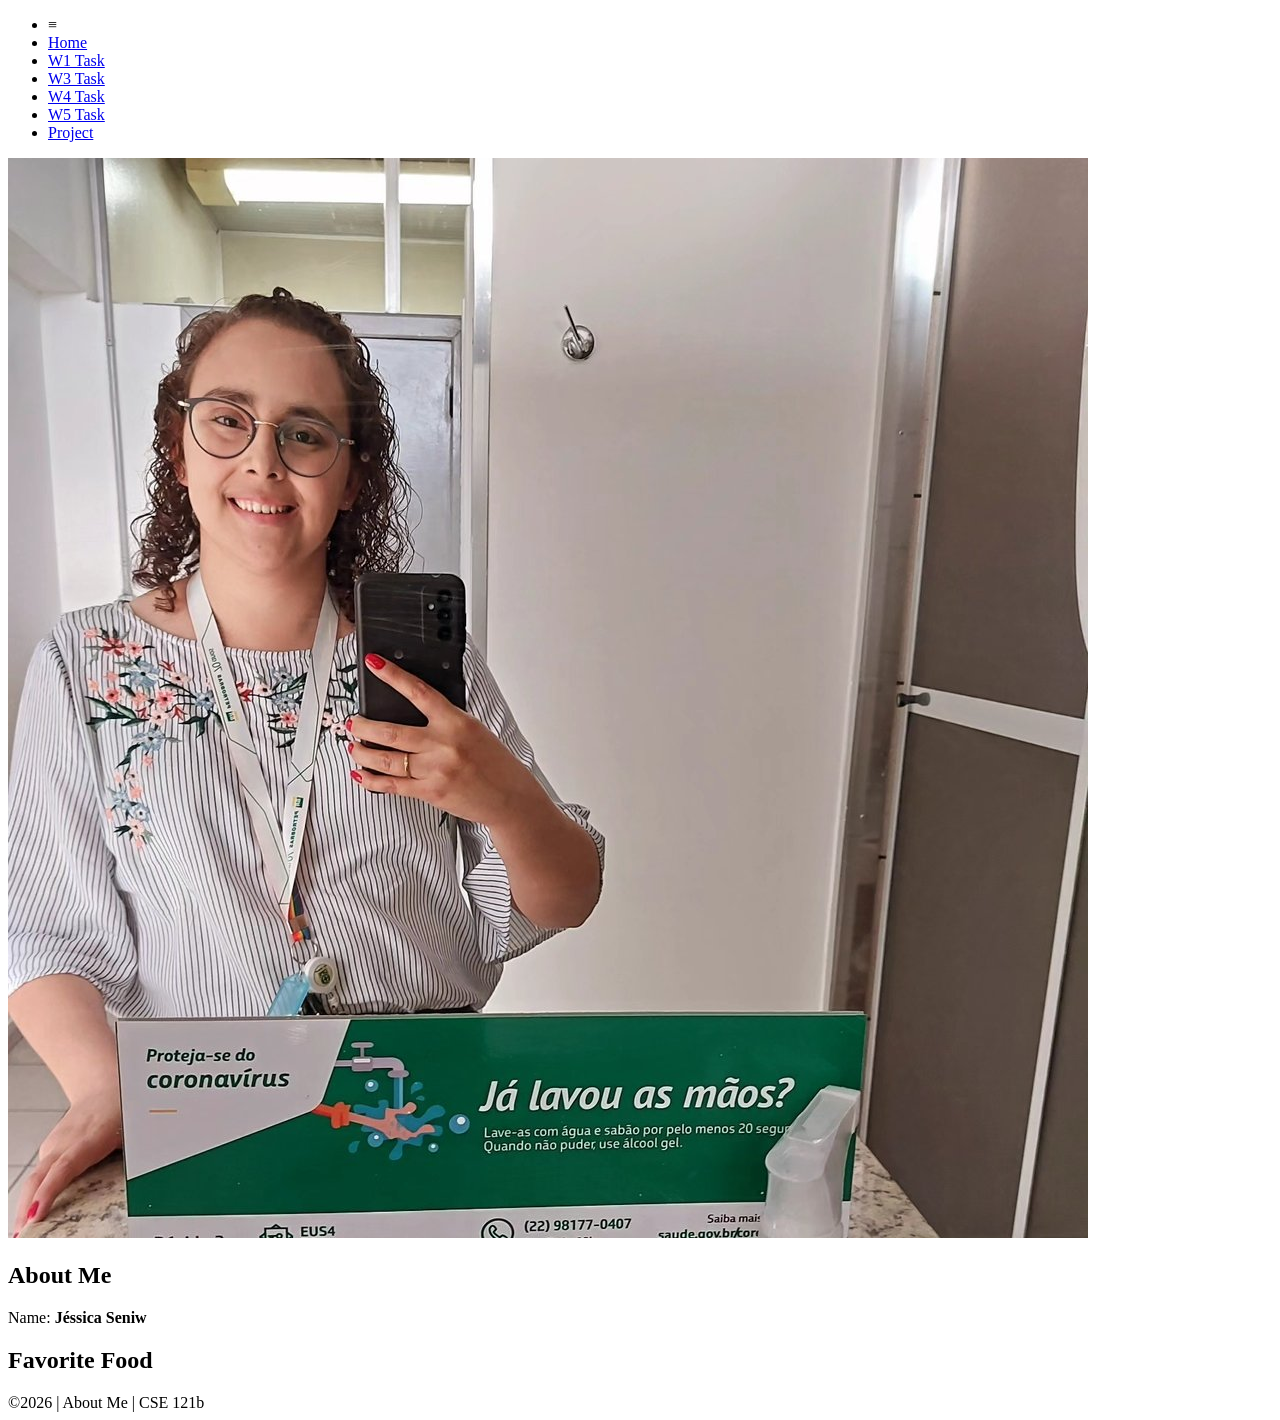
==== index.html @ df27c01e "w02-task" ====
<!DOCTYPE html>
<html lang="en">

<head>
  <meta charset="UTF-8">
  <meta name="viewport" content="width=device-width, initial-scale=1.0">
  <title>About Me | CSE 121b | W02: Programming Tasks</title>
  <link rel="preconnect" href="https://fonts.googleapis.com">
  <link rel="preconnect" href="https://fonts.gstatic.com" crossorigin>
  <link href="https://fonts.googleapis.com/css2?family=Roboto:wght@400;600&display=swap"
    rel="stylesheet">
  <link rel="stylesheet" href="styles/main.css">
</head>

<body>
  <nav>
    <ul id="menu">
      <li><a id="toggleMenu">&equiv;</a></li>
      <li><a href="index.html" class="active">Home</a></li>
      <li><a href="w01-task.html">W1 Task</a></li>
      <li><a href="w03-task.html">W3 Task</a></li>
      <li><a href="w04-task.html">W4 Task</a></li>
      <li><a href="w05-task.html">W5 Task</a></li>
      <li><a href="project.html">Project</a></li>
    </ul>
  </nav>
  <main id="home">
    <picture>
      <img src="images/me.jpg" alt="Placeholder Image">
    </picture>
    <section>
      <h1>About Me</h1>
      <div class="info">Name: <span id="name"></span></div>
      <h2>Favorite Food</h2>
      <div class="block" id="food"></div>
    </section>
  </main>
  <footer>
    &copy;<span id="year"></span> | About Me | CSE 121b
  </footer>
  <script src="scripts/main.js"></script>
  <script src="scripts/w02-task.js"></script>
</body>

</html>
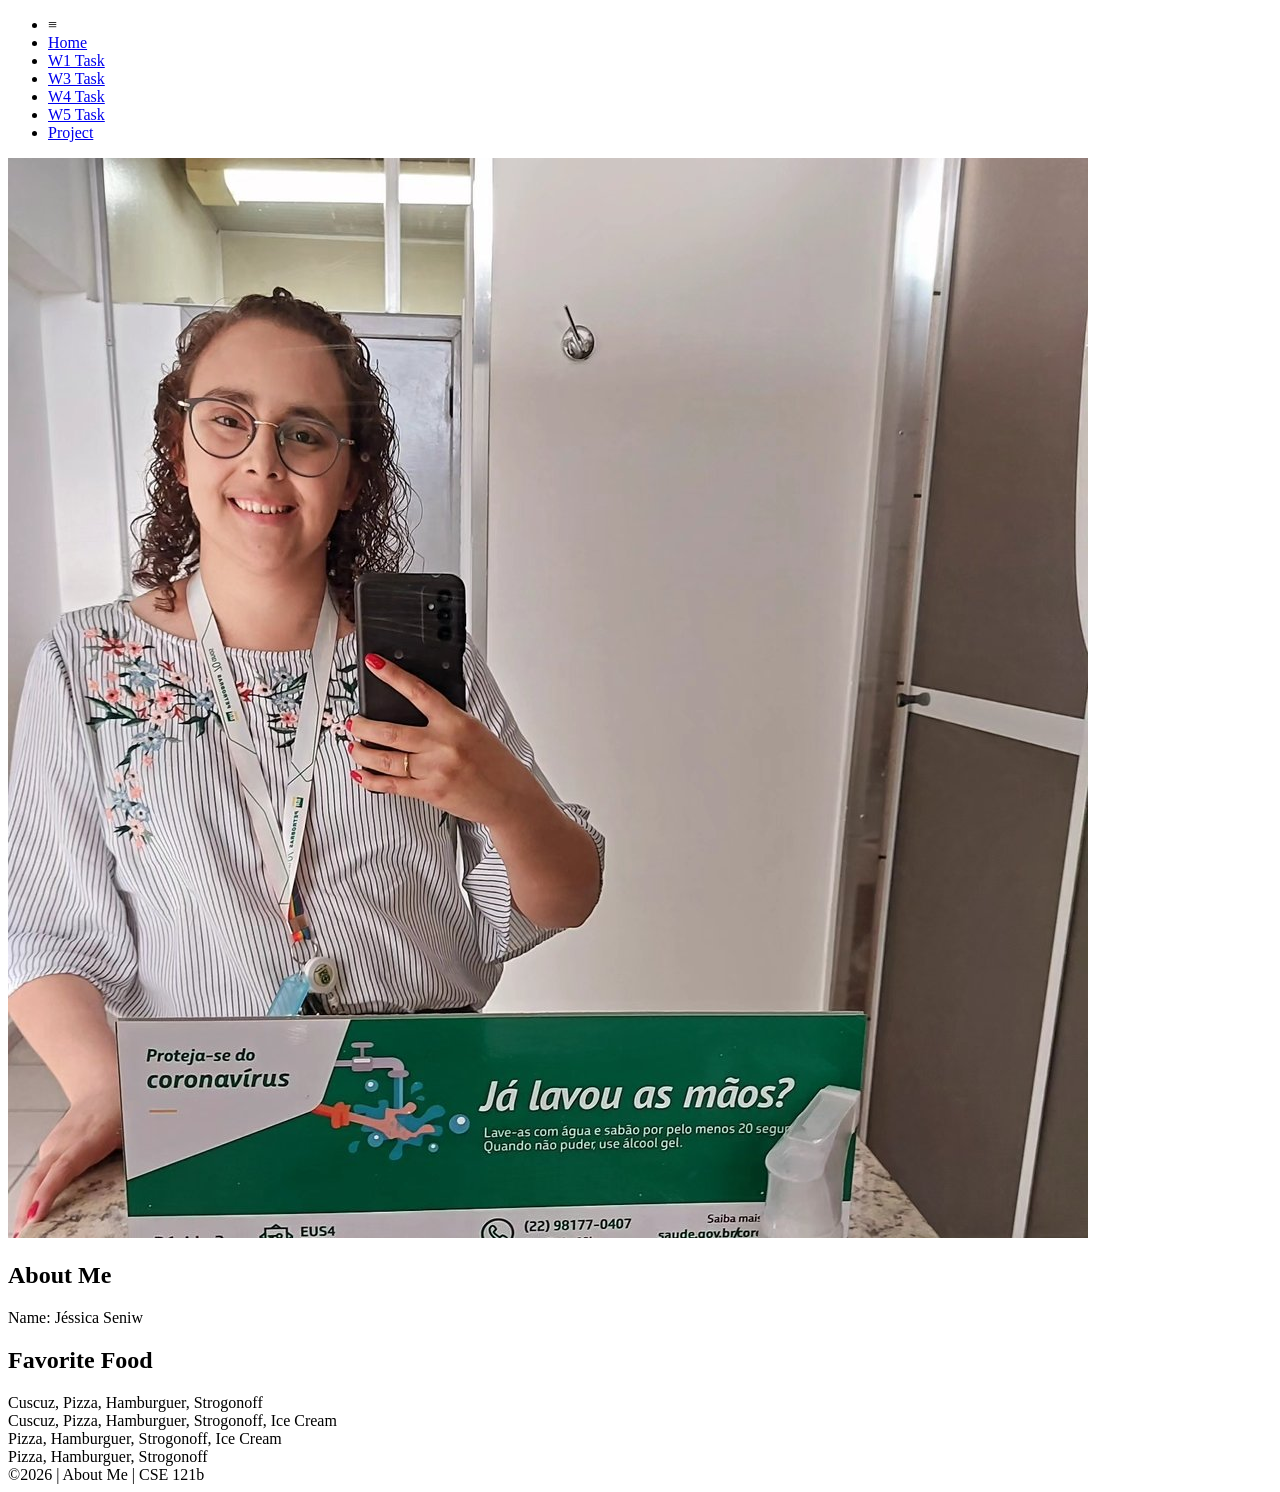
==== commit c045e451: "Re-doing the entire task" ====
--- a/index.html
+++ b/index.html
@@ -26,7 +26,7 @@
   </nav>
   <main id="home">
     <picture>
-      <img src="images/me.jpg" alt="Placeholder Image">
+      <img src="images/placeholder.png" alt="Placeholder Image">
     </picture>
     <section>
       <h1>About Me</h1>
